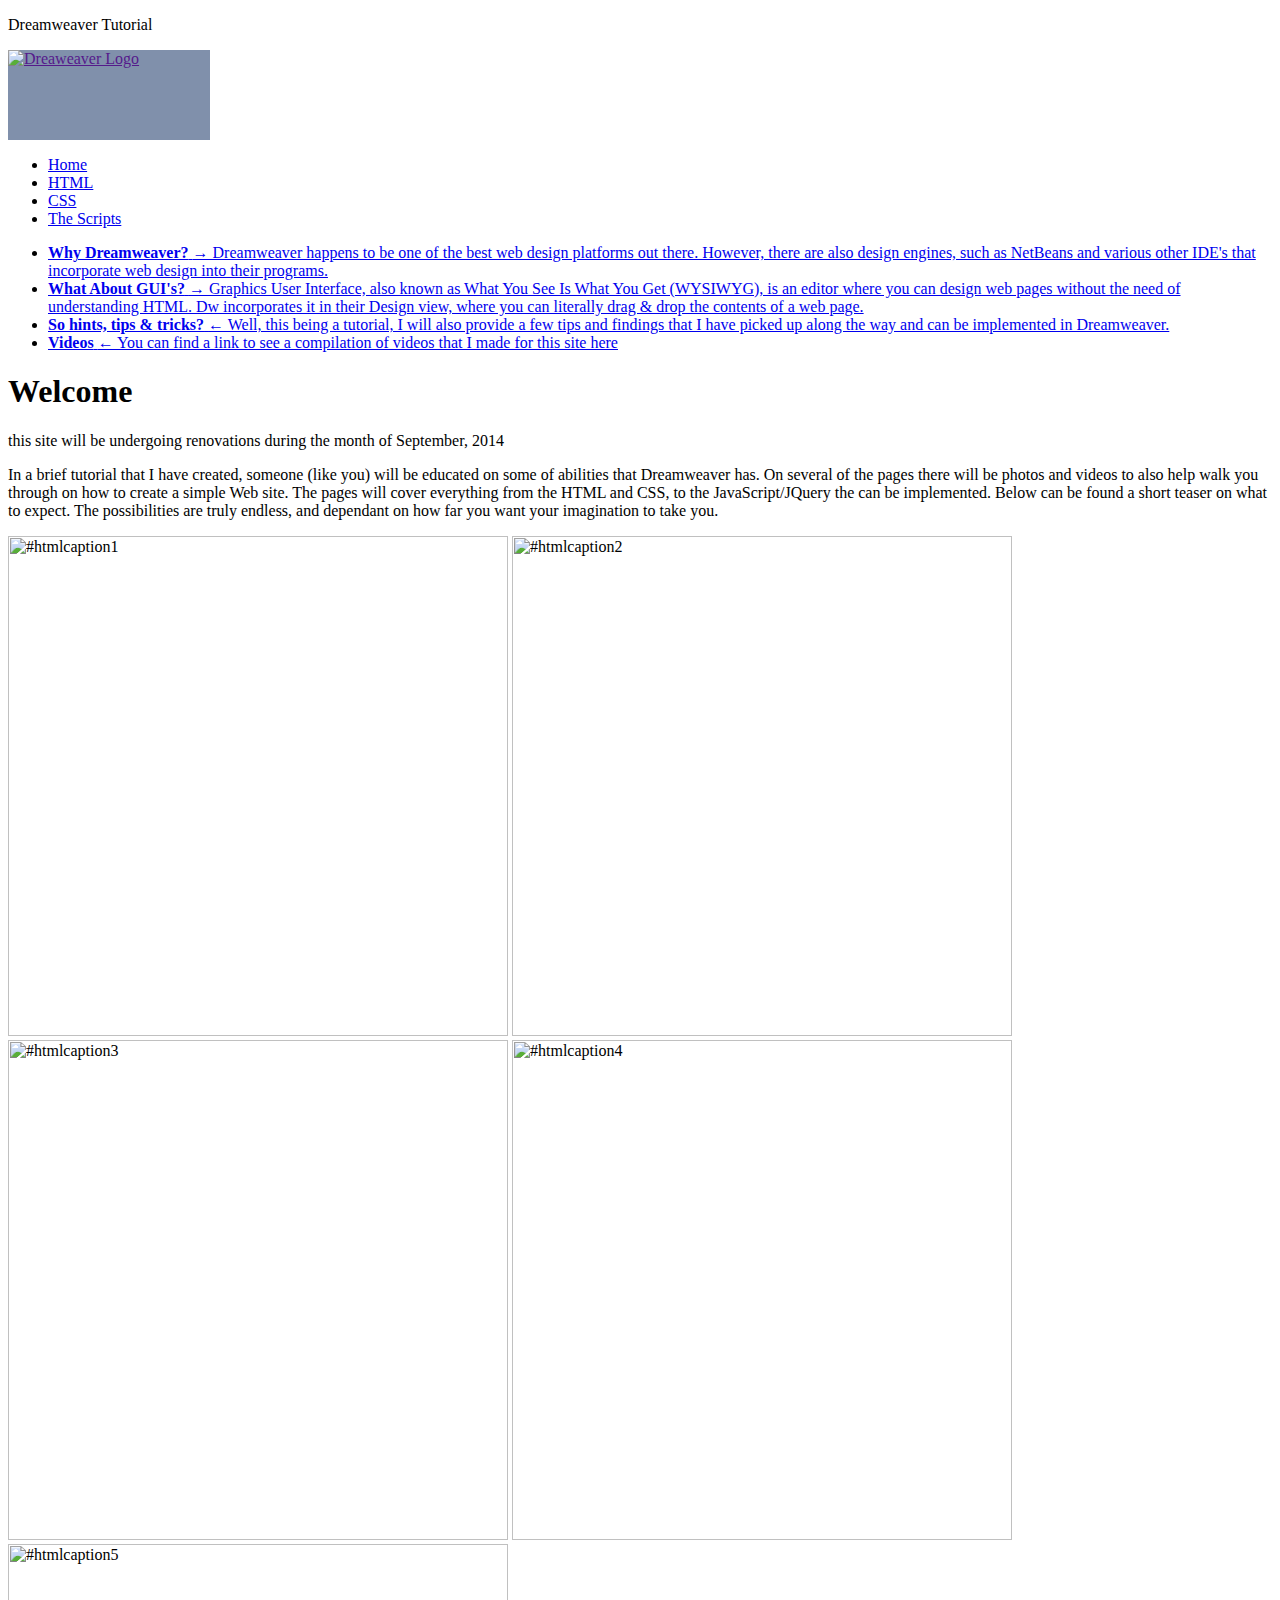
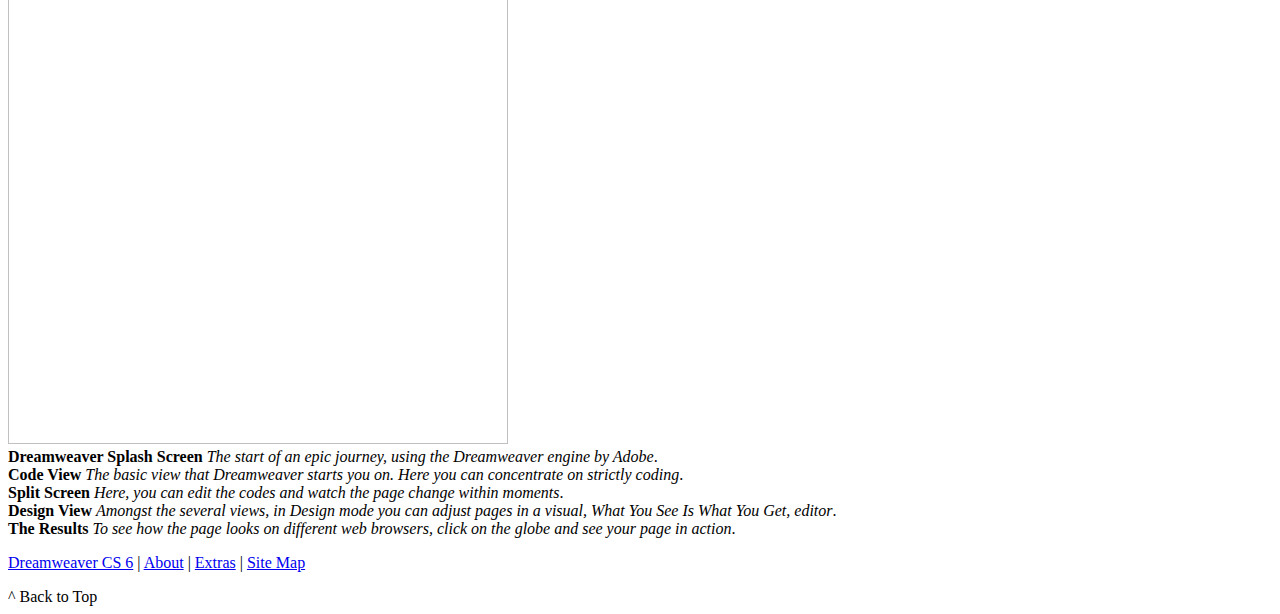
==== HTML/Final.html @ 2ad64c78 "Rename Final.html to HTML/Final.html" ====
<!doctype html>
<html>
<head>
<meta charset="utf-8">
<title>Home</title>
<link href="css/final.css" rel="stylesheet" type="text/css">
<link href="css/nivo-slider.css" rel="stylesheet" type="text/css" media="screen">
<!--[if lte IE 7]>
<style>
.content { margin-right: -1px; } /* this 1px negative margin can be placed on any of the columns in this layout with the same corrective effect. */
ul.nav a { zoom: 1; }  /* the zoom property gives IE the hasLayout trigger it needs to correct extra whiltespace between the links */
</style>
<![endif]-->

<script src="http://ajax.googleapis.com/ajax/libs/jquery/1.9.0/jquery.min.js"></script>
<script src="scripts/jquery.nivo.slider.pack.js" type="text/javascript"></script>
<script type="text/javascript" src="scripts/menu.js"></script>
<script type="text/javascript" src="scripts/back2top.js"></script>
</head>

<body>


<div class="container">
  <div class="header">
  <p class="Main_title">Dreamweaver Tutorial</p>
  <a href=""><img src="img/DW-CS6.gif" alt="Dreaweaver Logo" name="Insert_logo" width="16%" height="90" id="Main_logo" style="background-color: #8090AB; display:block;" /></a> 
  <div id="menu-container">
    <ul id="navigationMenu">
     <li><a href="Final.html" class="selectedMenu">Home</a></li>
      <li><a href="HTML.html" class="normalMenu">HTML</a></li>
      <li><a href="CSS.html" class="normalMenu">CSS</a></li>
      <li><a href="Scripts.html" class="normalMenu">The Scripts</a></li>
  </ul>
  </div>
    
  <!-- end .header --></div>
  
   
  <div class="sidebar1">
    <ul class="nav">
      <li><a href="#"><strong>Why Dreamweaver?</strong>
      	<span>&rarr; Dreamweaver happens to be one of the best web design platforms out there.  However, there are also design engines, such as NetBeans and various other IDE's that incorporate web design into their programs. </span></a></li>
      <li class="nav2"><a href="#"><strong>What About GUI's?</strong>
      	<span>&rarr; Graphics User Interface, also known as What You See Is What You Get (WYSIWYG), is an editor where you can design web pages without the need of understanding HTML. Dw incorporates it in their Design view, where you can literally drag & drop the contents of a web page. </span></a></li>
      <li><a href="#"><strong>So hints, tips &amp; tricks?</strong>
      	<span>&larr; Well, this being a tutorial, I will also provide a few tips and findings that I have picked up along the way and can be implemented in Dreamweaver.</span></a></li>
<li><a href="Sources.html#video" ><strong>Videos</strong>
<span>&larr; You can find a link to see a compilation of videos that I made for this site here</span></a></li>
    </ul>
    
    <!-- end .sidebar1 --></div>
  <div class="content">
    <h1>Welcome</h1>

<p> this site will be undergoing renovations during the month of September, 2014 </p>
    <p>
    In a brief tutorial that I have created, someone (like you) will be educated on some of abilities that Dreamweaver has. On several of the pages there will be photos and videos to also help walk you through on how to create a simple Web site. The pages will cover everything from the HTML and CSS, to the JavaScript/JQuery the can be implemented. Below can be found a short teaser on what to expect.  The possibilities are truly endless, and dependant on how far you want your imagination to take you.  
    </p>
 <!-- Then somewhere in the <body> section -->
<div class="slider-wrapper">
    <div id="slider" class="nivoSlider">
        <img src="img/adobe-dreamweaver-cs6-splash-screen.jpg" width="500" height="500" title="#htmlcaption1">
        <img src="img/javascriptsnip.JPG" width="500" height="500" title="#htmlcaption2">
        <img src="img/Splitscreen.JPG" width="500" height="500" title="#htmlcaption3">
        <img src="img/Design.JPG" width="500" height="500" title="#htmlcaption4">
        <img src="img/welcomescreen.JPG" width="500" height="500" title="#htmlcaption5">
    </div>
</div>
<div id="htmlcaption1" class="nivo-html-caption">
    <strong>Dreamweaver Splash Screen</strong> <em>The start of an epic journey, using the Dreamweaver engine by Adobe</em>.
</div>
<div id="htmlcaption2" class="nivo-html-caption">
	 <strong>Code View</strong> <em>The basic view that Dreamweaver starts you on. Here you can concentrate on strictly coding</em>.</div>
     <div id="htmlcaption3" class="nivo-html-caption">
	 <strong>Split Screen</strong> <em>Here, you can edit the codes and watch the page change within moments</em>.</div>
     <div id="htmlcaption4" class="nivo-html-caption">
	 <strong>Design View</strong> <em>Amongst the several views, in Design mode you can adjust pages in a visual, What You See Is What You Get, editor</em>.</div>
     <div id="htmlcaption5" class="nivo-html-caption">
	 <strong>The Results</strong> <em>To see how the page looks on different web browsers, click on the globe and see your page in action</em>.</div>
    
    <script type="text/javascript">
$(window).load(function() {
    $('#slider').nivoSlider({
		effect: 'random',
		startSlide: 0,
		directionNav: false,
		controlNav: false,
		pauseTime: 5000 
		});
});
</script>
    <!-- end .content -->
    
    
     
	
		
		
	
      
  </div>
  <div class="footer">
    <p><a href="Dreamweaver.html">Dreamweaver CS 6</a> | <a href="About.html">About</a> | <a href="Sites.html">Extras</a> | <a href="Site_map.html">Site Map</a></p>
    <!-- end .footer --></div>
  <!-- end .container --></div>
  <div id="toTop">^ Back to Top</div>
</body>
</html>
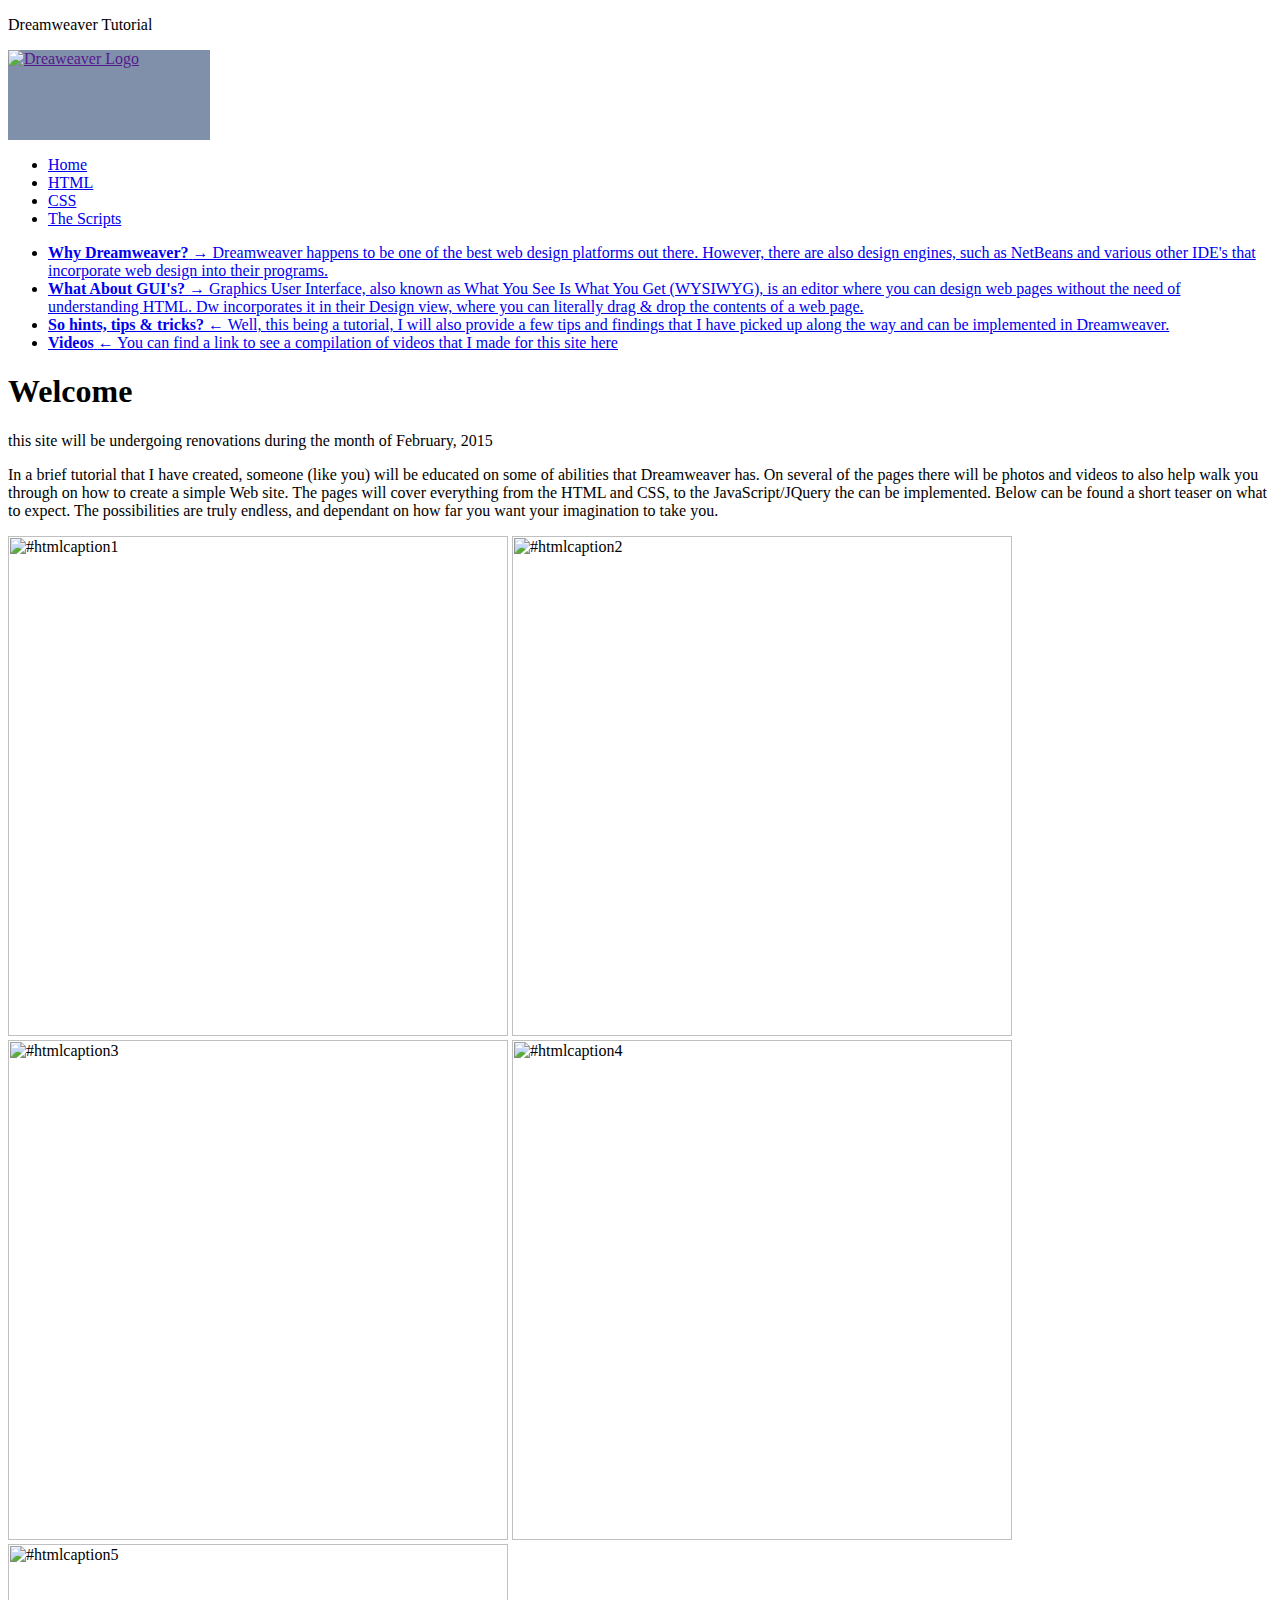
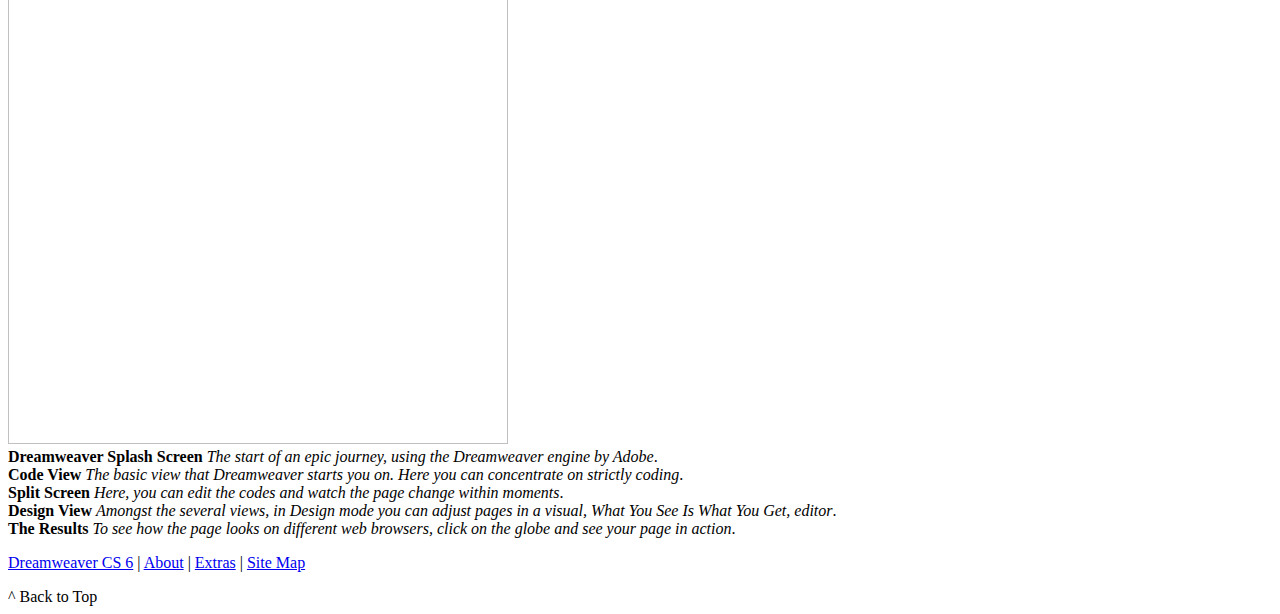
==== commit bfc51687: "Update Final.html" ====
--- a/HTML/Final.html
+++ b/HTML/Final.html
@@ -53,7 +53,7 @@
   <div class="content">
     <h1>Welcome</h1>
 
-<p> this site will be undergoing renovations during the month of September, 2014 </p>
+<p> this site will be undergoing renovations during the month of February, 2015 </p>
     <p>
     In a brief tutorial that I have created, someone (like you) will be educated on some of abilities that Dreamweaver has. On several of the pages there will be photos and videos to also help walk you through on how to create a simple Web site. The pages will cover everything from the HTML and CSS, to the JavaScript/JQuery the can be implemented. Below can be found a short teaser on what to expect.  The possibilities are truly endless, and dependant on how far you want your imagination to take you.  
     </p>
